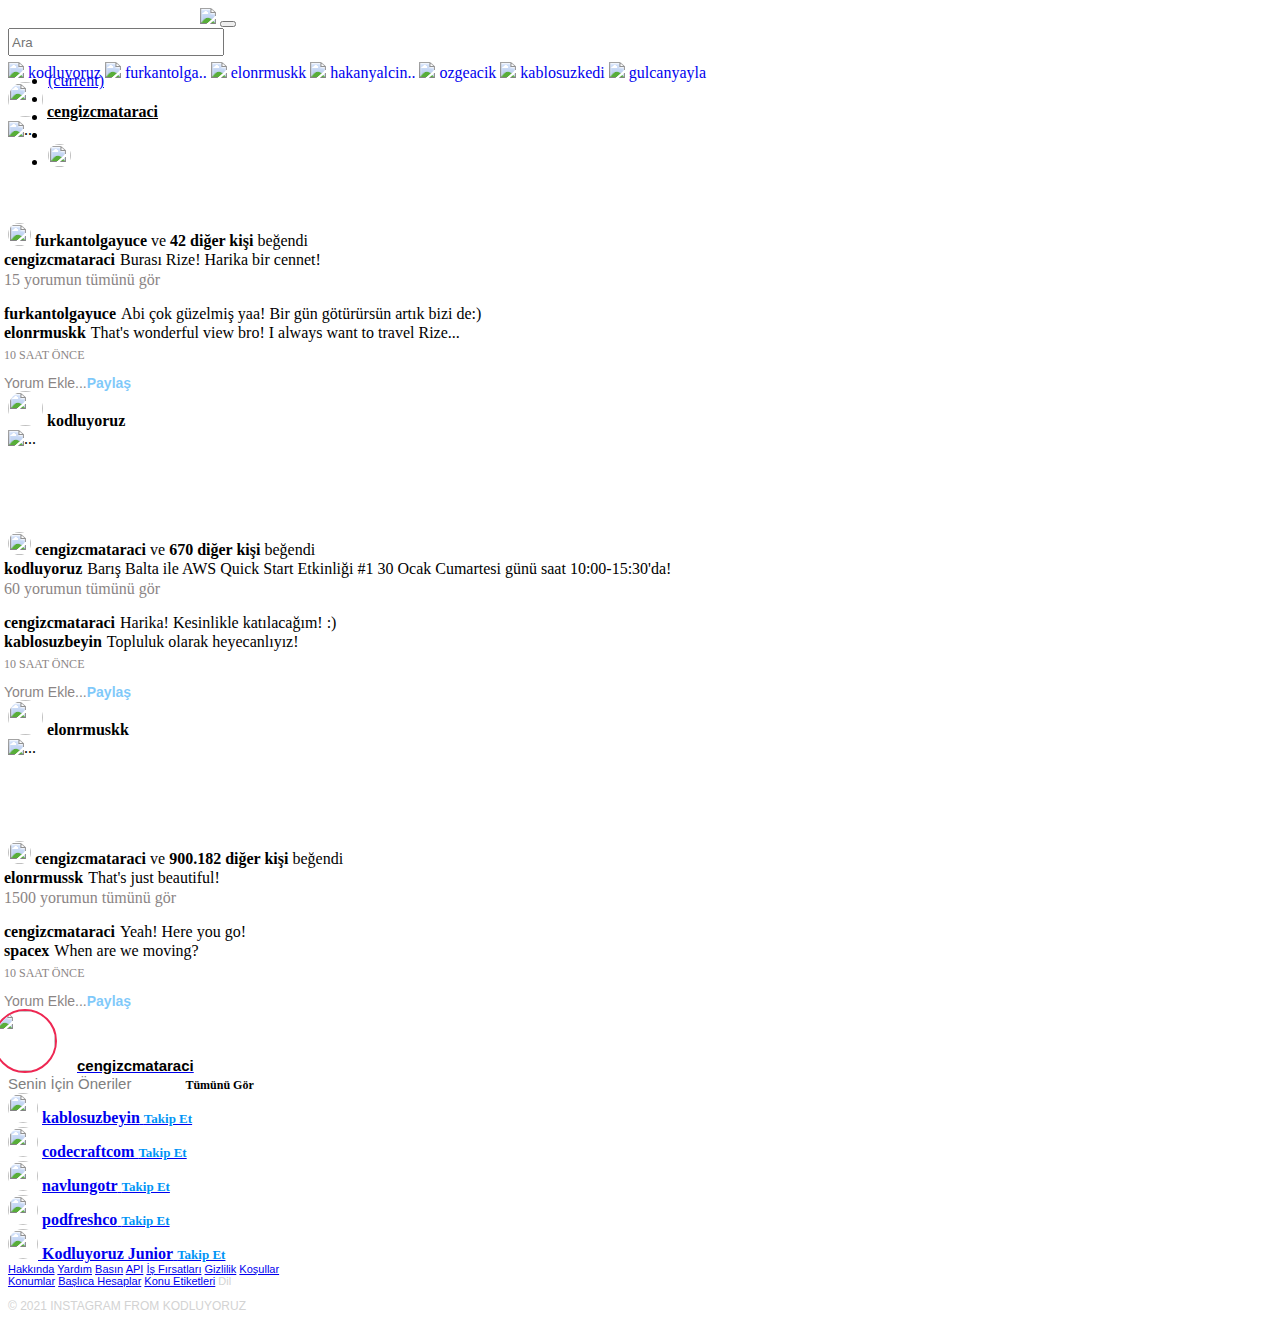
==== Bootstrap-Odev2/index.html @ 18fbe1a9 "Add files via upload" ====
<!DOCTYPE html>
<html lang="en">
  <head>
    <meta charset="UTF-8" />
    <meta name="viewport" content="width=device-width, initial-scale=1.0" />
    <link
      rel="stylesheet"
      href="https://cdn.jsdelivr.net/npm/bootstrap@4.5.3/dist/css/bootstrap.min.css"
      integrity="sha384-TX8t27EcRE3e/ihU7zmQxVncDAy5uIKz4rEkgIXeMed4M0jlfIDPvg6uqKI2xXr2"
      crossorigin="anonymous"
    />
    <link
      rel="stylesheet"
      href="https://use.fontawesome.com/releases/v5.15.1/css/all.css"
      integrity="sha384-vp86vTRFVJgpjF9jiIGPEEqYqlDwgyBgEF109VFjmqGmIY/Y4HV4d3Gp2irVfcrp"
      crossorigin="anonymous"
    />
    <link rel="stylesheet" href="/css/style.css" />
    <title>Instagram</title>
  </head>
  <body>
    <!-- navbarı sabitleme ve arka plan rengi beyaz olduğu belirlendi-->
    <nav
      class="navbar navbar-expand-sm navbar-light border sticky-top bg-white" style="height:54px;"
    >
      <div class="logo" style="margin-left: 192px;">
            <a class="navbar-brand" href="#"
              ><img
                src="https://www.instagram.com/static/images/web/mobile_nav_type_logo.png/735145cfe0a4.png"
            /></a>
            <button
              class="navbar-toggler"
              type="button"
              data-toggle="collapse"
              data-target="#navbarSupportedContent"
              aria-controls="navbarSupportedContent"
              aria-expanded="false"
              aria-label="Toggle navigation"
            >
              <span class="navbar-toggler-icon mr-5"></span>
            </button>
          </div>
      <div class="collapse navbar-collapse d-sm-block">
        <form class="form-inline my-2 my-lg-0 ml-5">
          <input
            class="form-control mr-sm-2 empty"
            type="search"
            placeholder="Ara"
            style="font-family: Arial, FontAwesome; height: 28px; width: 216px ;"
            aria-label="Search"
          />
        </form>
      </div>
      <div
        class="collapse navbar-collapse d-sm-none"
      >
        <ul class="navbar-nav ml-5 mt-2">
          <li class="nav-item active">
            <a class="nav-link" href="#"
              ><i class="fas fa-home fa-lg mr-2 d-none d-sm-block mt-1"></i>
              <span class="sr-only">(current)</span></a
            >
          </li>
          <li class="nav-item">
            <a class="nav-link" href="#"
              ><i
                class="fab fa-facebook-messenger fa-lg mr-2 mt-1"
                style="color: black"
              ></i
            ></a>
          </li>
          <li class="nav-item">
            <a class="nav-link" href="#"
              ><i class="far fa-compass fa-lg mr-2 mt-1" style="color: black"></i
            ></a>
          </li>
          <li class="nav-item">
            <a class="nav-link" href="#"
              ><i class="far fa-heart fa-lg mr-2 mt-1" style="color: black"></i
            ></a>
          </li>
          <li class="nav-item">
            <a class="nav-link" href="https://www.instagram.com/cengizcmataraci" target="_blank"
              ><img
                src="https://picsum.photos/id/74/150/150"
                class="mb-2"
                style="width: 23px; height: 23px; border-radius: 50%;"
            /></a>
          </li>
        </ul>
      </div>
    </nav>

    <div class="container middlearea mt-5 offset-md-2">
      <div class="row">
        <div class="col-12 col-sm-6">
          <div class="card mb-3">
            <div class="card-body d-flex">
              <a href="https://www.instagram.com/kodluyoruz" style="text-decoration: none;" target="_blank">
              <img
                src="https://picsum.photos/id/117/150/150"
                class="storyphoto img-fluid mr-3"
              />
              <span class="storytext">kodluyoruz</span>
              </a>
              <a href="https://www.instagram.com/furkantolgayuce" style="text-decoration: none;" target="_blank">
              <img
                src="https://picsum.photos/id/147/150/150"
                class="storyphoto img-fluid"
              />
              <span class="storytext">furkantolga..</span>
            </a>
              <a href="https://www.instagram.com/elonrmuskk" style="text-decoration: none;" target="_blank">
              <img
                src="https://picsum.photos/id/73/150/150"
                class="storyphoto img-fluid"
              />
              <span class="storytext">elonrmuskk</span>
            </a>
              <a href="https://www.instagram.com/hakanyalcinkaya" style="text-decoration: none;" target="_blank">
              <img
                src="https://picsum.photos/id/57/150/150"
                class="storyphoto img-fluid"
              />
            <span class="storytext">hakanyalcin..</span>
            </a>
              <a href="https://www.instagram.com/ozgeacik" style="text-decoration: none;" target="_blank">
              <img
                src="https://picsum.photos/id/14/150/150"
                class="storyphoto img-fluid"
              />
            <span class="storytext mr-2">ozgeacik</span>
            </a>
              <a href="https://www.instagram.com/kablosuzkedi" style="text-decoration: none;" target="_blank">
              <img
                src="https://picsum.photos/id/94/150/150"
                class="storyphoto img-fluid"
              />
            <span class="storytext">kablosuzkedi</span>
            </a>
              <a href="https://www.instagram.com/gulcanyayla" style="text-decoration: none;" target="_blank">
              <img
                src="https://picsum.photos/id/84/150/150"
                class="storyphoto img-fluid"
              />
                <span class="storytext">gulcanyayla</span>
            </a>
            </div>
          </div>
          <div class="card">
            <div class="card-header bg-white">
              <img
                src="https://picsum.photos/id/74/150/150"
                class="mr-2"
                style="width: 35px; height: 35px; border-radius: 50%"
              />
              <span class="postuserfont"><strong><a href="https://www.instagram.com/cengizcmataraci" target="_blank" style="color: black;">cengizcmataraci</a></strong></span>
              <span class="mt-2"
                ><strong><i class="fas fa-ellipsis-h"></i></strong
              ></span>
            </div>
            <img
              src="https://blog.biletbayi.com/wp-content/uploads/2019/12/rize.jpg"
              class="card-img-top"
              alt="..."
            />
            <!-- mb-2 -->
            <ul
              class="list-group list-group-horizontal mt-1 mb-2"
              style="list-style-type: none;"
            >
              <li class="nav-item">
                <a class="nav-link" href="#"
                  ><i
                    class="far fa-heart fa-lg"
                    style="color: black; position: relative; font-size: 23px"
                  ></i
                ></a>
              </li>
              <li class="nav-item">
                <a class="nav-link" href="#"
                  ><i
                    class="far fa-comment fa-lg"
                    style="
                      color: black;
                      position: relative;
                      font-size: 23px;
                      margin-left: -11px;
                    "
                  ></i
                ></a>
              </li>
              <li class="nav-item">
                <a class="nav-link" href="#"
                  ><i
                    class="far fa-paper-plane fa-lg"
                    style="
                      color: black;
                      position: relative;
                      font-size: 23px;
                      margin-left: -11px;
                    "
                  ></i
                ></a>
              </li>
              <span class="ml-auto">
                <li class="nav-item ml-4">
                  <a class="nav-link ml-2" href="#"
                    ><i
                      class="far fa-bookmark fa-lg"
                      style="color: black; position: relative; font-size: 23px"
                    ></i
                  ></a>
                </li>
              </span>
            </ul>
            <span>
              <img
                src="https://picsum.photos/id/73/150/150"
                class="mb-1 ml-3"
                style="width: 23px; height: 23px; border-radius: 50%"
              />
              <span class="postuserfont"
                ><strong>furkantolgayuce</strong> ve
                <strong>42 diğer kişi</strong> beğendi</span
              >
            </span>
            <div class="card-body" style="margin-top: -15px">
              <p class="card-text postuserfont">
                <strong style="margin-left: -4px; margin-right: 5px"
                  >cengizcmataraci</strong
                >Burası Rize! Harika bir cennet!
              </p>
              <a href="#" style="text-decoration: none"
                ><p
                  class="card-text postuserfont"
                  style="
                    margin-left: -4px;
                    margin-top: -14px;
                    color: rgb(139, 133, 133);
                  "
                >
                  15 yorumun tümünü gör
                </p></a
              >
              <p class="card-text postuserfont">
                <strong style="margin-left: -4px; margin-right: 5px"
                  >furkantolgayuce</strong
                >Abi çok güzelmiş yaa! Bir gün götürürsün artık bizi de:)
              </p>
              <p class="card-text postuserfont" style="margin-top: -15px">
                <strong style="margin-left: -4px; margin-right: 5px"
                  >elonrmuskk</strong
                >That's wonderful view bro! I always want to travel Rize...
              </p>
              <p
                class="card-text"
                style="
                  margin-top: -10px;
                  margin-left: -4px;
                  font-size: 12px;
                  color: rgb(139, 133, 133);
                "
              >
                10 SAAT ÖNCE
              </p>
            </div>
            <div
              class="card-footer bg-white"
              style="
                color: rgb(139, 133, 133);
                font-family: -apple-system, BlinkMacSystemFont, 'Segoe UI',
                  Roboto, Oxygen, Ubuntu, Cantarell, 'Open Sans',
                  'Helvetica Neue', sans-serif;
                font-size: 14px;
              "
            >
              <span style="margin-left: -4px">Yorum Ekle...</span
              ><span class="ml-auto" style="color: #0095f6; opacity: 50%"
                ><strong>Paylaş</strong></span
              >
            </div>
          </div>
          <div class="card mt-3">
            <div class="card-header bg-white">
              <img
                src="https://picsum.photos/id/117/150/150"
                class="mr-2"
                style="width: 35px; height: 35px; border-radius: 50%"
              />
              <span class="postuserfont"><strong>kodluyoruz</strong></span>
              <span class="mt-2"
                ><strong><i class="fas fa-ellipsis-h"></i></strong
              ></span>
            </div>
            <img
              src="https://pbs.twimg.com/media/Erx2B2bXAAEy7gO.jpg"
              class="card-img-top"
              alt="..."
            />
            <ul
              class="list-group list-group-horizontal mt-1 mb-2"
              style="list-style-type: none;"
            >
              <li class="nav-item">
                <a class="nav-link" href="#"
                  ><i
                    class="far fa-heart fa-lg"
                    style="color: black; position: relative; font-size: 23px"
                  ></i
                ></a>
              </li>
              <li class="nav-item">
                <a class="nav-link" href="#"
                  ><i
                    class="far fa-comment fa-lg"
                    style="
                      color: black;
                      position: relative;
                      font-size: 23px;
                      margin-left: -11px;
                    "
                  ></i
                ></a>
              </li>
              <li class="nav-item">
                <a class="nav-link" href="#"
                  ><i
                    class="far fa-paper-plane fa-lg"
                    style="
                      color: black;
                      position: relative;
                      font-size: 23px;
                      margin-left: -11px;
                    "
                  ></i
                ></a>
              </li>
              <span class="ml-auto">
                <li class="nav-item ml-4">
                  <a class="nav-link ml-2" href="#"
                    ><i
                      class="far fa-bookmark fa-lg"
                      style="color: black; position: relative; font-size: 23px"
                    ></i
                  ></a>
                </li>
              </span>
            </ul>
            <span>
              <img
                src="https://picsum.photos/id/74/150/150"
                class="mb-1 ml-3"
                style="width: 23px; height: 23px; border-radius: 50%"
              />
              <span class="postuserfont"
                ><strong>cengizcmataraci</strong> ve
                <strong>670 diğer kişi</strong> beğendi</span
              >
            </span>
            <div class="card-body" style="margin-top: -15px">
              <p class="card-text postuserfont">
                <strong style="margin-left: -4px; margin-right: 5px"
                  >kodluyoruz</strong
                >Barış Balta ile AWS Quick Start Etkinliği #1 30 Ocak Cumartesi günü saat 10:00-15:30'da!
              </p>
              <a href="#" style="text-decoration: none"
                ><p
                  class="card-text postuserfont"
                  style="
                    margin-left: -4px;
                    margin-top: -14px;
                    color: rgb(139, 133, 133);
                  "
                >
                  60 yorumun tümünü gör
                </p></a
              >
              <p class="card-text postuserfont">
                <strong style="margin-left: -4px; margin-right: 5px"
                  >cengizcmataraci</strong
                >Harika! Kesinlikle katılacağım! :)
              </p>
              <p class="card-text postuserfont" style="margin-top: -15px">
                <strong style="margin-left: -4px; margin-right: 5px"
                  >kablosuzbeyin</strong
                >Topluluk olarak heyecanlıyız!
              </p>
              <p
                class="card-text"
                style="
                  margin-top: -10px;
                  margin-left: -4px;
                  font-size: 12px;
                  color: rgb(139, 133, 133);
                "
              >
                10 SAAT ÖNCE
              </p>
            </div>
            <div
              class="card-footer bg-white"
              style="
                color: rgb(139, 133, 133);
                font-family: -apple-system, BlinkMacSystemFont, 'Segoe UI',
                  Roboto, Oxygen, Ubuntu, Cantarell, 'Open Sans',
                  'Helvetica Neue', sans-serif;
                font-size: 14px;
              "
            >
              <span style="margin-left: -4px">Yorum Ekle...</span
              ><span class="ml-auto" style="color: #0095f6; opacity: 50%"
                ><strong>Paylaş</strong></span
              >
            </div>
          </div>
          <div class="card mt-3 mb-3">
            <div class="card-header bg-white">
              <img
                src="https://picsum.photos/id/73/150/150"
                class="mr-2"
                style="width: 35px; height: 35px; border-radius: 50%"
              />
              <span class="postuserfont"><strong>elonrmuskk</strong></span>
              <span class="mt-2"
                ><strong><i class="fas fa-ellipsis-h"></i></strong
              ></span>
            </div>
            <img
              src="https://i.insider.com/5f1b201a5af6cc7e1b741330?width=1136&format=jpeg"
              class="card-img-top"
              alt="..."
            />
            <ul
              class="list-group list-group-horizontal mt-1 mb-2"
              style="list-style-type: none;"
            >
              <li class="nav-item">
                <a class="nav-link" href="#"
                  ><i
                    class="far fa-heart fa-lg"
                    style="color: black; position: relative; font-size: 23px"
                  ></i
                ></a>
              </li>
              <li class="nav-item">
                <a class="nav-link" href="#"
                  ><i
                    class="far fa-comment fa-lg"
                    style="
                      color: black;
                      position: relative;
                      font-size: 23px;
                      margin-left: -11px;
                    "
                  ></i
                ></a>
              </li>
              <li class="nav-item">
                <a class="nav-link" href="#"
                  ><i
                    class="far fa-paper-plane fa-lg"
                    style="
                      color: black;
                      position: relative;
                      font-size: 23px;
                      margin-left: -11px;
                    "
                  ></i
                ></a>
              </li>
              <span class="ml-auto">
                <li class="nav-item ml-4">
                  <a class="nav-link ml-2" href="#"
                    ><i
                      class="far fa-bookmark fa-lg"
                      style="color: black; position: relative; font-size: 23px"
                    ></i
                  ></a>
                </li>
              </span>
            </ul>
            <span>
              <img
                src="https://picsum.photos/id/74/150/150"
                class="mb-1 ml-3"
                style="width: 23px; height: 23px; border-radius: 50%"
              />
              <span class="postuserfont"
                ><strong>cengizcmataraci</strong> ve
                <strong>900.182 diğer kişi</strong> beğendi</span
              >
            </span>
            <div class="card-body" style="margin-top: -15px">
              <p class="card-text postuserfont">
                <strong style="margin-left: -4px; margin-right: 5px"
                  >elonrmussk</strong
                >That's just beautiful!
              </p>
              <a href="#" style="text-decoration: none"
                ><p
                  class="card-text postuserfont"
                  style="
                    margin-left: -4px;
                    margin-top: -14px;
                    color: rgb(139, 133, 133);
                  "
                >
                  1500 yorumun tümünü gör
                </p></a
              >
              <p class="card-text postuserfont">
                <strong style="margin-left: -4px; margin-right: 5px"
                  >cengizcmataraci</strong
                >Yeah! Here you go!
              </p>
              <p class="card-text postuserfont" style="margin-top: -15px">
                <strong style="margin-left: -4px; margin-right: 5px"
                  >spacex</strong
                >When are we moving?
              </p>
              <p
                class="card-text"
                style="
                  margin-top: -10px;
                  margin-left: -4px;
                  font-size: 12px;
                  color: rgb(139, 133, 133);
                "
              >
                10 SAAT ÖNCE
              </p>
            </div>
            <div
              class="card-footer bg-white"
              style="
                color: rgb(139, 133, 133);
                font-family: -apple-system, BlinkMacSystemFont, 'Segoe UI',
                  Roboto, Oxygen, Ubuntu, Cantarell, 'Open Sans',
                  'Helvetica Neue', sans-serif;
                font-size: 14px;
              "
            >
              <span style="margin-left: -4px">Yorum Ekle...</span
              ><span class="ml-auto" style="color: #0095f6; opacity: 50%"
                ><strong>Paylaş</strong></span
              >
            </div>
          </div>
        </div>
        <div class="col-3">
          <div
            class="card col-xs-12 rightpanel d-sm-none d-md-block"
            id="sticky-sidebar"
            style="width: 18rem"
          >
            <div class="card-body d-flex" >
              <div>
                <a class="nav-link" href="#"
                  >
                  <span>
                  <img
                    src="https://picsum.photos/id/74/150/150"
                    class=""
                    style="
                      width: 60px;
                      height: 60px;
                      border-radius: 50%;
                      border: 2px solid rgb(238, 39, 82);
                      margin-left: -15px;
                    "
                  /><span
                    class=""
                    style="
                      font-family: -apple-system, BlinkMacSystemFont, 'Segoe UI',
                        Roboto, Oxygen, Ubuntu, Cantarell, 'Open Sans',
                        'Helvetica Neue', sans-serif;
                      font-size: 15px;
                      color: black;
                      margin-left: 20px;
                    "
                    ><strong>cengizcmataraci</strong>
                    </span>
                  </span>
                </a>
                <div class="mt-2">
                  <span
                    class="mt-5"
                    style="
                      font-family: 'Segoe UI', Tahoma, Geneva, Verdana,
                      sans-serif;
                      font-size: 15px;
                      color: gray;

                    "
                    >Senin İçin Öneriler</span
                  >
                  <span
                    class="postuserfont mt-1"
                    style="font-size: 12px; margin-left: 50px;"
                    ><strong>Tümünü Gör</strong></span
                  >
                </div>
                <div class="mt-2 ml-2">
                  <div>
                    <span
                      ><img
                        src="https://picsum.photos/id/59/150/150"
                        style="width: 30px; height: 30px; border-radius: 50%"
                      />
                    </span>
                    <a href="https://www.instagram.com/kablosuzbeyin" target="_blank">
                    <span class="postuserfont ml-2 mt-1"
                      ><strong>kablosuzbeyin</strong></span
                    >
                    <span
                      class="postuserfont d-flex justify-content-end" 
                      style="font-size: 13px; color: #0095f6; margin-top: 5px;"
                      ><strong>Takip Et</strong></span
                    >
                    </a>
                  </div>
                  <div class="mt-3">
                    <span
                      ><img
                        src="https://picsum.photos/id/63/150/150"
                        style="width: 30px; height: 30px; border-radius: 50%"
                      />
                    </span>
                    <a href="https://www.instagram.com/codecraftcom" target="_blank">
                    <span class="postuserfont ml-2 mt-1"
                      ><strong>codecraftcom </strong></span
                    >
                    <span
                      class="postuserfont"
                      style="font-size: 13px; color: #0095f6; margin-top: 5px"
                      ><strong>Takip Et</strong></span
                    >
                    </a>
                  </div>
                  <div class="mt-3">
                    <span
                      ><img
                        src="https://picsum.photos/id/30/150/150"
                        style="width: 30px; height: 30px; border-radius: 50%"
                      />
                    </span>
                    <a href="https://www.instagram.com/navlungotr" target="_blank">
                    <span class="postuserfont ml-2 mt-1"
                      ><strong>navlungotr</strong></span
                    >
                    <span
                      class="postuserfont"
                      style="font-size: 13px; color: #0095f6; margin-top: 5px"
                      ><strong>Takip Et</strong></span
                    >
                    </a>
                  </div>
                  <div class="mt-3">
                    <span
                      ><img
                        src="https://picsum.photos/id/35/150/150"
                        style="width: 30px; height: 30px; border-radius: 50%"
                      />
                    </span>
                    <a href="https://www.instagram.com/podfreshco" target="_blank">
                    <span class="postuserfont ml-2 mt-1"
                      ><strong>podfreshco</strong></span
                    >
                    <span
                      class="postuserfont"
                      style="font-size: 13px; color: #0095f6; margin-top: 5px"
                      ><strong>Takip Et</strong></span
                    >
                  </div>
                  <div class="mt-3">
                    <span
                      ><img
                        src="https://picsum.photos/id/49/150/150"
                        style="width: 30px; height: 30px; border-radius: 50%"
                      />
                    </span>
                    <a href="https://www.instagram.com/kodluyoruz_junior" target="_blank">
                    <span class="postuserfont ml-2 mt-1"
                      ><strong>Kodluyoruz Junior</strong></span
                    >
                    <span
                      class="postuserfont "
                      style="font-size: 13px; color: #0095f6; margin-top: 5px"
                      ><strong>Takip Et</strong></span
                    >
                    </a>
                  </div>
                </div>
                <div class="ml-2 mt-2" style="color: lightgray; font-size: 11px; font-family: -apple-system, BlinkMacSystemFont, 'Segoe UI', Roboto, Oxygen, Ubuntu, Cantarell, 'Open Sans', 'Helvetica Neue', sans-serif;">
                  <span><a href="https://about.instagram.com/" target="_blank" class="rightpanellinks">Hakkında</a> <a href="https://help.instagram.com/" target="_blank" class="rightpanellinks">Yardım</a> <a href="https://about.instagram.com/blog/" class="rightpanellinks">Basın</a> <a href="https://www.instagram.com/developer/" class="rightpanellinks">API</a> <a href="https://www.instagram.com/about/jobs/" class="rightpanellinks">İş Fırsatları</a> <a href="https://www.instagram.com/legal/privacy/" class="rightpanellinks">Gizlilik</a></span>
                    <span><a href="https://www.instagram.com/legal/terms/" class="rightpanellinks">Koşullar</a> <a href="https://www.instagram.com/explore/locations/" class="rightpanellinks">Konumlar</a> <a href="https://www.instagram.com/directory/profiles/" class="rightpanellinks">Başlıca Hesaplar</a> <a href="https://www.instagram.com/directory/hashtags/" class="rightpanellinks">Konu Etiketleri</a> Dil</span>
                    <p></p>
                  <p style="font-size: 12px;">© 2021 INSTAGRAM FROM KODLUYORUZ</p>
                </div>
              </div>
            </div>
          </div>
        </div>
      </div>
    </div>
  </body>
</html>
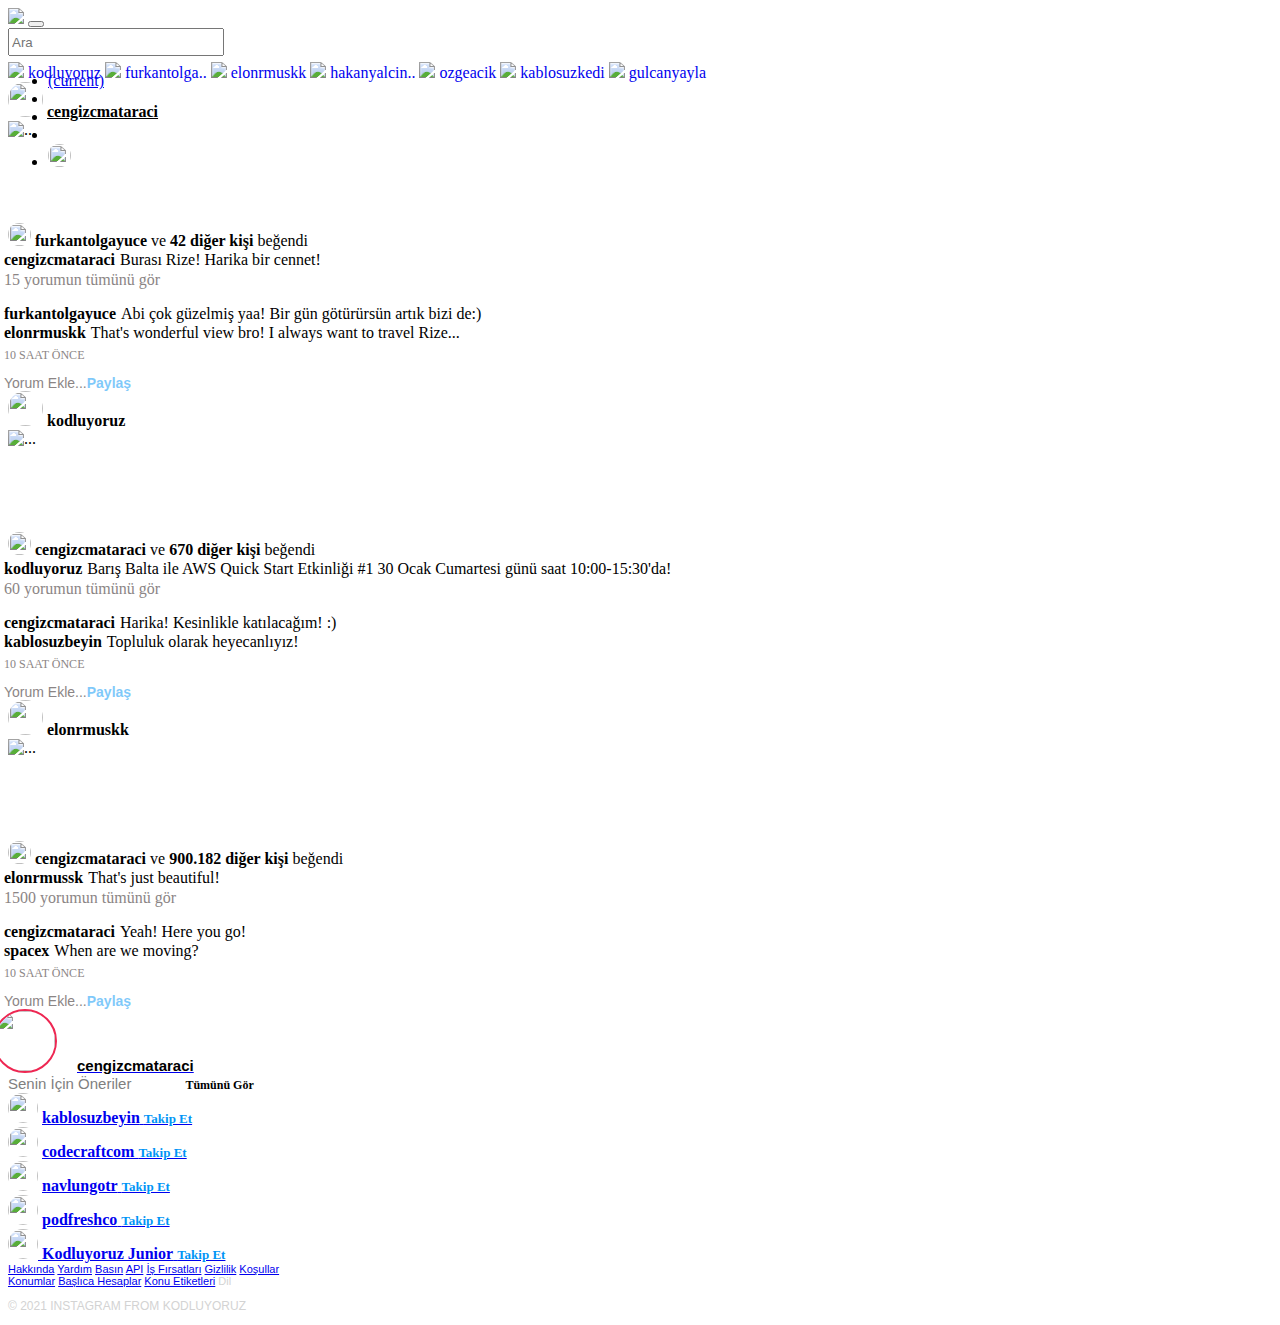
==== commit 72c508b6: "Add files via upload" ====
--- a/Bootstrap-Odev2/index.html
+++ b/Bootstrap-Odev2/index.html
@@ -23,7 +23,7 @@
     <nav
       class="navbar navbar-expand-sm navbar-light border sticky-top bg-white" style="height:54px;"
     >
-      <div class="logo" style="margin-left: 192px;">
+      <div class="logo">
             <a class="navbar-brand" href="#"
               ><img
                 src="https://www.instagram.com/static/images/web/mobile_nav_type_logo.png/735145cfe0a4.png"
@@ -40,8 +40,8 @@
               <span class="navbar-toggler-icon mr-5"></span>
             </button>
           </div>
-      <div class="collapse navbar-collapse d-sm-block">
-        <form class="form-inline my-2 my-lg-0 ml-5">
+      <div class="collapse navbar-collapse d-flex justify-content-center">
+        <form class="form-inline my-2 my-lg-0 ml-5 d-none d-sm-block">
           <input
             class="form-control mr-sm-2 empty"
             type="search"
@@ -52,7 +52,7 @@
         </form>
       </div>
       <div
-        class="collapse navbar-collapse d-sm-none"
+        class="collapse navbar-collapse d-sm-none d-md-block"
       >
         <ul class="navbar-nav ml-5 mt-2">
           <li class="nav-item active">
@@ -148,14 +148,14 @@
             </div>
           </div>
           <div class="card">
-            <div class="card-header bg-white">
+            <div class="card-header bg-white d-flex align-items-center">
               <img
                 src="https://picsum.photos/id/74/150/150"
                 class="mr-2"
                 style="width: 35px; height: 35px; border-radius: 50%"
               />
               <span class="postuserfont"><strong><a href="https://www.instagram.com/cengizcmataraci" target="_blank" style="color: black;">cengizcmataraci</a></strong></span>
-              <span class="mt-2"
+              <span class="mt-2 ml-auto"
                 ><strong><i class="fas fa-ellipsis-h"></i></strong
               ></span>
             </div>
@@ -266,7 +266,7 @@
               </p>
             </div>
             <div
-              class="card-footer bg-white"
+              class="card-footer bg-white d-flex align-items-center"
               style="
                 color: rgb(139, 133, 133);
                 font-family: -apple-system, BlinkMacSystemFont, 'Segoe UI',
@@ -282,14 +282,14 @@
             </div>
           </div>
           <div class="card mt-3">
-            <div class="card-header bg-white">
+            <div class="card-header bg-white d-flex align-items-center">
               <img
                 src="https://picsum.photos/id/117/150/150"
                 class="mr-2"
                 style="width: 35px; height: 35px; border-radius: 50%"
               />
               <span class="postuserfont"><strong>kodluyoruz</strong></span>
-              <span class="mt-2"
+              <span class="mt-2 ml-auto"
                 ><strong><i class="fas fa-ellipsis-h"></i></strong
               ></span>
             </div>
@@ -399,7 +399,7 @@
               </p>
             </div>
             <div
-              class="card-footer bg-white"
+              class="card-footer bg-white d-flex align-items-center"
               style="
                 color: rgb(139, 133, 133);
                 font-family: -apple-system, BlinkMacSystemFont, 'Segoe UI',
@@ -415,14 +415,14 @@
             </div>
           </div>
           <div class="card mt-3 mb-3">
-            <div class="card-header bg-white">
+            <div class="card-header bg-white d-flex align-items-center">
               <img
                 src="https://picsum.photos/id/73/150/150"
                 class="mr-2"
                 style="width: 35px; height: 35px; border-radius: 50%"
               />
               <span class="postuserfont"><strong>elonrmuskk</strong></span>
-              <span class="mt-2"
+              <span class="mt-2 ml-auto"
                 ><strong><i class="fas fa-ellipsis-h"></i></strong
               ></span>
             </div>
@@ -532,7 +532,7 @@
               </p>
             </div>
             <div
-              class="card-footer bg-white"
+              class="card-footer bg-white d-flex align-items-center"
               style="
                 color: rgb(139, 133, 133);
                 font-family: -apple-system, BlinkMacSystemFont, 'Segoe UI',
@@ -548,13 +548,13 @@
             </div>
           </div>
         </div>
-        <div class="col-3">
+        <div class="col-4">
           <div
             class="card col-xs-12 rightpanel d-sm-none d-md-block"
             id="sticky-sidebar"
             style="width: 18rem"
           >
-            <div class="card-body d-flex" >
+            <div class="card-body" >
               <div>
                 <a class="nav-link" href="#"
                   >
@@ -602,32 +602,36 @@
                   >
                 </div>
                 <div class="mt-2 ml-2">
-                  <div>
+                  <div class="d-flex">
                     <span
                       ><img
                         src="https://picsum.photos/id/59/150/150"
                         style="width: 30px; height: 30px; border-radius: 50%"
                       />
                     </span>
-                    <a href="https://www.instagram.com/kablosuzbeyin" target="_blank">
+                    <a
+                    class="suggestion" 
+                    href="https://www.instagram.com/kablosuzbeyin" target="_blank">
                     <span class="postuserfont ml-2 mt-1"
                       ><strong>kablosuzbeyin</strong></span
                     >
                     <span
-                      class="postuserfont d-flex justify-content-end" 
+                      class="postuserfont" 
                       style="font-size: 13px; color: #0095f6; margin-top: 5px;"
                       ><strong>Takip Et</strong></span
                     >
                     </a>
                   </div>
-                  <div class="mt-3">
+                  <div class="mt-3 d-flex">
                     <span
                       ><img
                         src="https://picsum.photos/id/63/150/150"
                         style="width: 30px; height: 30px; border-radius: 50%"
                       />
                     </span>
-                    <a href="https://www.instagram.com/codecraftcom" target="_blank">
+                    <a
+                    class="suggestion" 
+                    href="https://www.instagram.com/codecraftcom" target="_blank">
                     <span class="postuserfont ml-2 mt-1"
                       ><strong>codecraftcom </strong></span
                     >
@@ -638,14 +642,16 @@
                     >
                     </a>
                   </div>
-                  <div class="mt-3">
+                  <div class="mt-3 d-flex">
                     <span
                       ><img
                         src="https://picsum.photos/id/30/150/150"
                         style="width: 30px; height: 30px; border-radius: 50%"
                       />
                     </span>
-                    <a href="https://www.instagram.com/navlungotr" target="_blank">
+                    <a
+                    class="suggestion"
+                    href="https://www.instagram.com/navlungotr" target="_blank">
                     <span class="postuserfont ml-2 mt-1"
                       ><strong>navlungotr</strong></span
                     >
@@ -656,14 +662,16 @@
                     >
                     </a>
                   </div>
-                  <div class="mt-3">
+                  <div class="mt-3 d-flex">
                     <span
                       ><img
                         src="https://picsum.photos/id/35/150/150"
                         style="width: 30px; height: 30px; border-radius: 50%"
                       />
                     </span>
-                    <a href="https://www.instagram.com/podfreshco" target="_blank">
+                    <a
+                    class="suggestion"
+                    href="https://www.instagram.com/podfreshco" target="_blank">
                     <span class="postuserfont ml-2 mt-1"
                       ><strong>podfreshco</strong></span
                     >
@@ -673,19 +681,21 @@
                       ><strong>Takip Et</strong></span
                     >
                   </div>
-                  <div class="mt-3">
+                  <div class="mt-3 d-flex">
                     <span
                       ><img
                         src="https://picsum.photos/id/49/150/150"
                         style="width: 30px; height: 30px; border-radius: 50%"
                       />
                     </span>
-                    <a href="https://www.instagram.com/kodluyoruz_junior" target="_blank">
+                    <a 
+                    class="suggestion"
+                    href="https://www.instagram.com/kodluyoruz_junior" target="_blank">
                     <span class="postuserfont ml-2 mt-1"
                       ><strong>Kodluyoruz Junior</strong></span
                     >
                     <span
-                      class="postuserfont "
+                      class="postuserfont"
                       style="font-size: 13px; color: #0095f6; margin-top: 5px"
                       ><strong>Takip Et</strong></span
                     >
